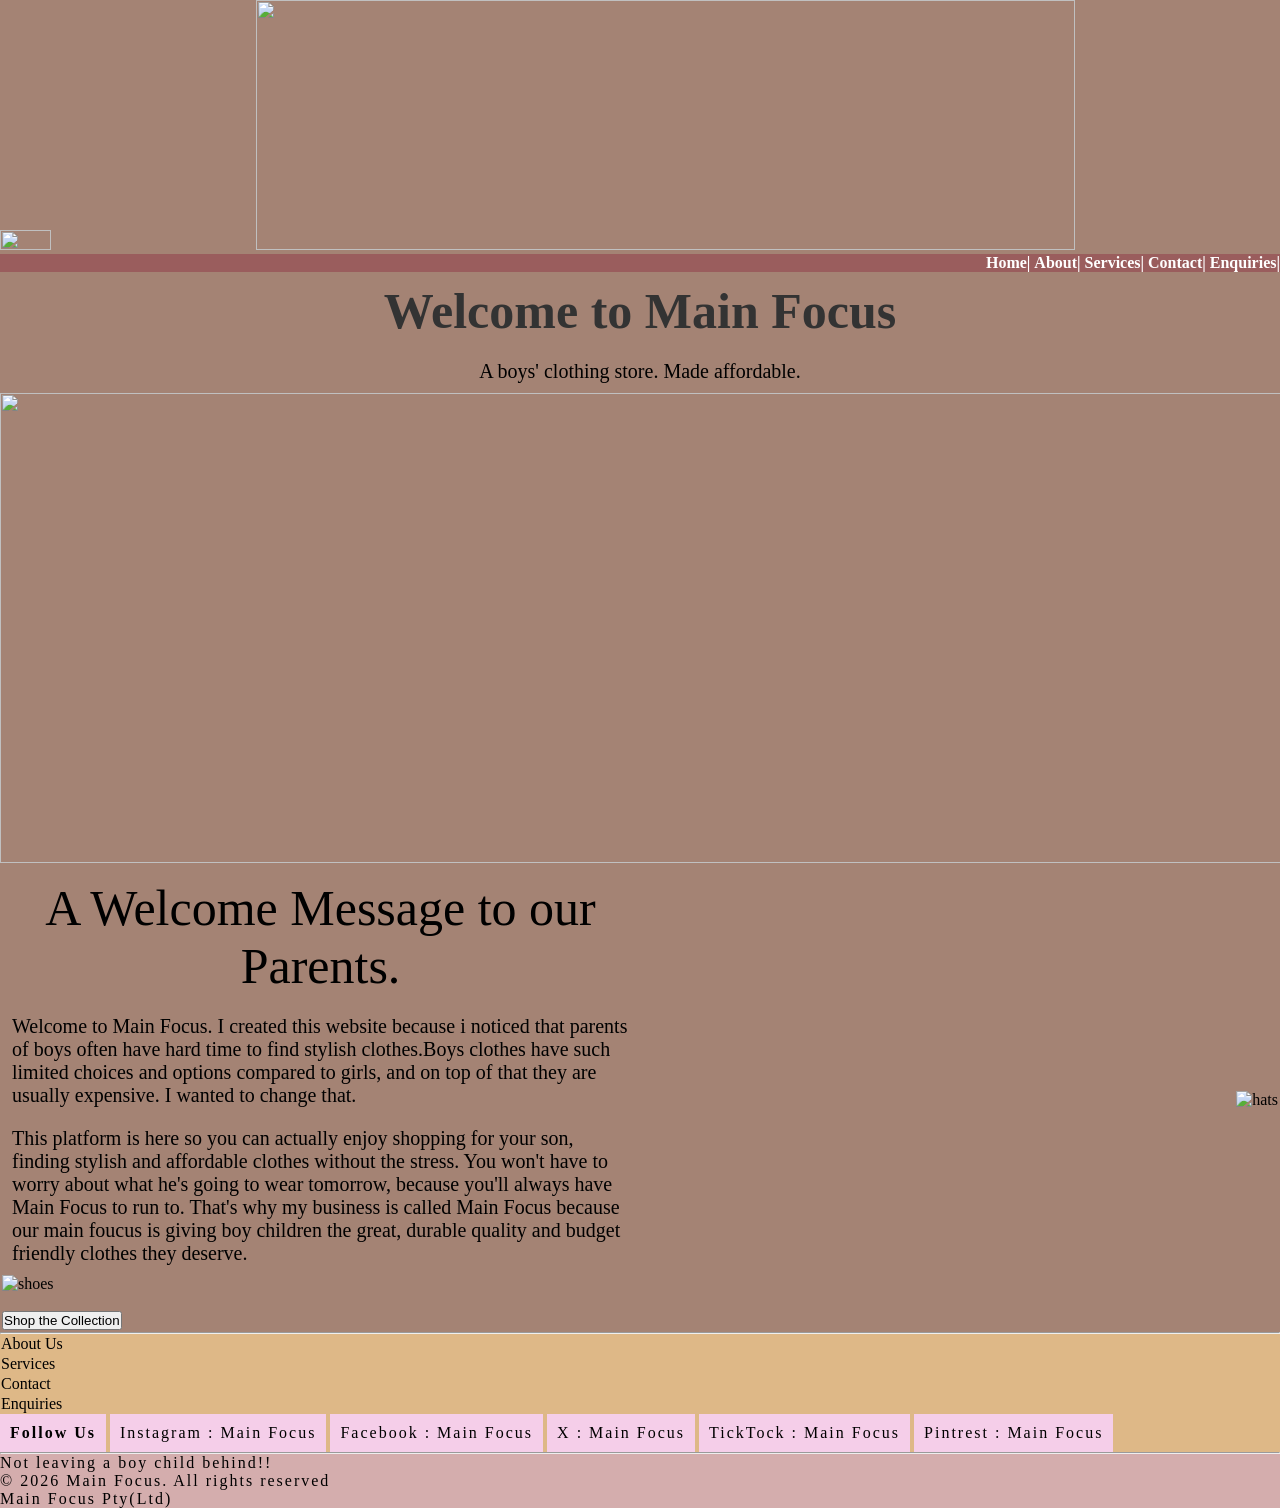
==== index.html @ 8e1b82ff "Add files via upload" ====
<!DOCTYPE html>
<html lang="en">
<head>
    <meta charset="UTF-8">
    <meta name="viewport" content="width=device-width, initial-scale=1.0">
      <link rel="stylesheet" href="css_assests/mainfocus.css">
    <title>Main Focus | Boys' Clothing Store</title>
     <meta name="description" content="Main Focus is your go-to destination for affordable and stylish boys' clothing. Explore our wide range of products including summer wear, winter jackets, formal outfits, shoes, sunglasses, and hats.">
    <meta name="keywords" content="boys clothing, boys fashion, affordable boys clothes, boys summer wear, boys winter jackets, boys formal wear, boys shoes, boys hats">
</head>
<body class="body">
    <img src="_image/Logo.png" width="20%" height="20%"><img src="_image/hats/kelly-sikkema-qPLAPVzPmE8-unsplash.jpg" width="80%" height="250" >
      <!-- NAVIGATIONS -->
     <nav> 
         <div align="right"> <b>
            <a href="index.html">Home|  </a>
            <a href="about.html">About|  </a>
            <a href="services.html">Services|  </a>
            <a href="contact.html">Contact|  </a>
            <a href="enquiries.html">Enquiries|  </a>
             </div>
            </b>
            </nav>
      <!-- WELCOMING MESSAGE -->

    <h1 class="head">Welcome to Main Focus</h1>
    <h2 class="headtwo">A boys' clothing store. Made affordable. </h2>
    
    <img src ="_image/winterwear/pexels-vika-glitter-392079-1620870.jpg" width="1500px" height="470px">
  
       
  

    <table width="100%"%>
          <!-- FIRST ROW OF THE TABLE -->
        <tr>
            <td width="50%" valing="top">
                <h3 class="headthree"> A Welcome Message to our Parents.</h3>
             <p class="paragraphone">Welcome to Main Focus. I created this website because i noticed that parents of boys often have hard time to find stylish clothes.Boys clothes have such limited choices and options compared to girls, and on top of that they are usually expensive. I wanted to change that.</p>
            
             <p class="paragraphone"> This platform is here so you can actually enjoy shopping for your son, finding stylish and affordable clothes without the stress. You won't have to worry about what he's going to wear tomorrow, because you'll always have Main Focus to run to. That's why my business is called Main Focus because our main foucus is giving boy children the great, durable quality and budget friendly clothes they deserve. </p>  
                <img src="_image/shoes/nata-alves-motta-FiOX0Bkf8cc-unsplash.jpg" width="400" height="200" alt="shoes">
                <br></br>
                <button>Shop the Collection</button>
            </td>
            <td width="50%" align="right">
                <img src="_image/hats/tim-mossholder-S_is6qykrz4-unsplash.jpg" width="600px" height="600px" alt="hats">
            </td>
        </tr> 
        </table>
   
    
    
    <hr></hr>
     <footer>
          <!-- NAVIGATIONS -->
       
        <ul>
            <li><a href="about.html">About Us</a></li>
            <li><a href="services.html">Services</a></li>
            <li><a href="contact.html">Contact</a></li>
            <li><a href="enquiries.html">Enquiries</a></li>
              <!-- ONLINE PLATFORM -->

        </ul>
        <h4 align="right">Follow Us</h4>
        <p class="online" align="right">Instagram : Main Focus</p>
        <p class="online" align="right">Facebook : Main Focus</p>
        <p class="online" align="right">X : Main Focus</p>
        <p class="online" align="right">TickTock : Main Focus</p>
        <p class="online" align="right">Pintrest : Main Focus</p>
        <hr></hr>
        <p class="registered">Not leaving a boy child behind!! </p>         
        <p class="registered">&copy; 2026 Main Focus. All rights reserved</p>
        <p class="registered">Main Focus Pty(Ltd)</p>
        </footer>
        <!-- Back to Top Button -->
<button id="backToTop">Back to Top ↑</button>
<script>
    // Get the Back to Top button
    var backToTopButton = document.getElementById("backToTop");

    // Hide the button when the page first loads
    backToTopButton.style.display = "none";

    // Check how far the visitor has scrolled
    window.onscroll = function() {
        if (window.scrollY > 200) {
            backToTopButton.style.display = "block";
        } else {
            backToTopButton.style.display = "none";
        }
    };

    // Scroll smoothly to the top when clicked
    backToTopButton.onclick = function() {
        window.scrollTo({
            top: 0,
            behavior: "smooth"
        });
    };
</script>
</body>
</html>
---- css_assests/mainfocus.css ----
/*CSS Reset*/
*{
    margin: 0;
    padding: 0;
    box-sizing: border-box;
}
 body{
    margin: 0;
    padding: 0;
   
}
.body{
    background-color: #A48374;
}
.about{
    background-color: #704c13;
}
.services{
    background-color: #B19273;
}
.contact{
    background-color: #ccaa9a;
}
.enquiries{
    background-color: #DDC3B6;
}
nav{
    background-color: rgb(154, 93, 93);
}
nav div b a{ 
    color: white;
    text-decoration: pink;
}

nav div b{
    color: aqua;
   /* display: flex;*/
    list-style-type: none;
    gap: 20px;
    /*padding: 1%;*/
   }
/* HOVER USED TO CHANGE THE APPEARANCE OF THE NAVIGATION LINKS WHEN MOUSE IS HOVERED OVER THEM */
nav div b a:hover{
    background-color: black;
    color: purple;
    padding: 10px;
    border-radius: 35px;
}
footer{
    background-color: burlywood;
   /* margin:10px;*/
}
ul li a{
    color: black;
    text-decoration: rgb(252, 15, 55);
  
}
ul li a:hover{
    background-color:rgb(42, 165, 165);
    color: black ;
    padding: 10px;
    border-radius: 35px;
}
ul li{
    list-style-type: none;
    padding: 1px;
}
.head{
    color: #333;
    font-family: 'Times New Roman', Times, serif;
    font-size: 50px;
    font-weight: 0;
    padding: 10px;
    text-align: center;
}
.headtwo{
    color: #000;
    font-family: 'Times New Roman', Times, serif;
    font-size: 1.25rem;
    font-weight: 30;
    padding: 10px;
    text-align: center;
}
.headthree{
    color: #000;
    font-family: 'Times New Roman', Times, serif;
    font-size: 3.125rem;
    font-weight: 30;
    padding: 10px;
    text-align: center;
}
.paragraphone{
    color: #000;
    font-family: 'roman', Times, serif;
    font-size: 1.25rem;
    font-weight: 30;
    padding: 10px;
   /* text-align: center;*/
}
.headfour{
     color: #000;
    font-family: 'roman', Times, serif;
    font-size: 3.125rem;
    font-weight: 30;
    padding: 10px;
}
.break{
      color: #000;
    font-family: 'Times New Roman', Times, serif;
    font-size: 3.125rem;
    font-weight: 30;
    padding: 10px;
   } 
 .online{
    background-color: #f5cee9;
    display: inline-grid;
    grid-template-columns: auto auto auto auto auto auto;
    text-align: center;
    letter-spacing: 2px;
    padding: 10px;
}
h4{
    background-color: #f5cee9;
    display: inline-grid;
    grid-template-columns: auto auto auto auto auto auto;
    text-align: center;
    letter-spacing: 2px;
    padding: 10px;
}
.registered{
    background-color: rgb(212, 173, 173);
   /* text-align: center;*/
    letter-spacing: 2px;
    /*padding: 10px;*/
}
table td{
    width: 33.33%;
}
table {
    width: 100%;
    table-layout: fixed;
   
}
img{
   max-width: 100%;
   /* height: auto;*/
   /* display: block;*/
}

/*ENQUIRIES*/
form label input{
    padding: 10px;
}
form input:focus{
    border: 2px solid #000000;
}
#map {
    height: 400px;
    width: 100%;
}

/* DESKTOP */
@media (min-width: 1024px) {

    nav ul {
        display: flex;
        flex-direction: row;
        justify-content: center;
        align-items: center;
    }

    .products {
        display: grid;
        grid-template-columns: repeat(3, 1fr);
    }

    h1 {
        font-size: 3rem;
    }
}


/* TABLET */
@media (min-width: 768px) and (max-width: 1023px) {
    table, tbody, tr {
        width: 100%;
        display: block;
    }
    table td {
        width: 48%;
        display: inline-block;
        vertical-align: top;
    }
    

    nav ul {
        display: flex;
        flex-direction: row;
        justify-content: center;
        align-items: center;
    }

    .products {
        display: grid;
        grid-template-columns: repeat(2, 1fr);
    }

    h1 {
        font-size: 2.5rem;
    }
}
/* Navigation link animation */
nav a {
    position: relative;
    text-decoration: none;
}

/* Create the underline */
nav a::after {
    content: "";
    position: absolute;
    width: 0;
    height: 2px;
    background-color: #000;
    left: 0;
    bottom: -4px;
    transition: width 0.3s ease;
}

/* Animate the underline when hovering */
nav a:hover::after {
    width: 100%;
}
/* Button hover animation */
button {
    transition: all 0.3s ease;
}

button:hover {
    transform: scale(1.05);
    cursor: pointer;
}
/* Back to Top button */
#backToTop {
    position: fixed;
    bottom: 20px;
    right: 20px;
    padding: 12px 18px;
    background-color: black;
    color: white;
    border: none;
    border-radius: 5px;
    z-index: 1000;
}






/* MOBILE */
@media (max-width: 767px) {

    nav ul {
        display: flex;
        flex-direction: column;
        align-items: center;
    }

    .products {
        display: grid;
        grid-template-columns: 1fr;
    }

    table, tbody, tr, td {
        font-size: 2rem;
        display: block;
        width: 100% !important;
    }
}


/* MOST ASKED QUESTIONS */

.faq {
    margin: 1rem;
}

.question {
    background-color: #222222;
    color: white;
    padding: 1rem;
    cursor: pointer;
    border-radius: 5px;
    margin-bottom: 0.5rem;
}

.answer {
    padding: 1rem;
    background-color: #f2f2f2;
    margin-bottom: 1rem;
}

#openAll,
#closeAll {
    padding: 0.6rem 1rem;
    margin: 0.3rem;
    cursor: pointer;
}
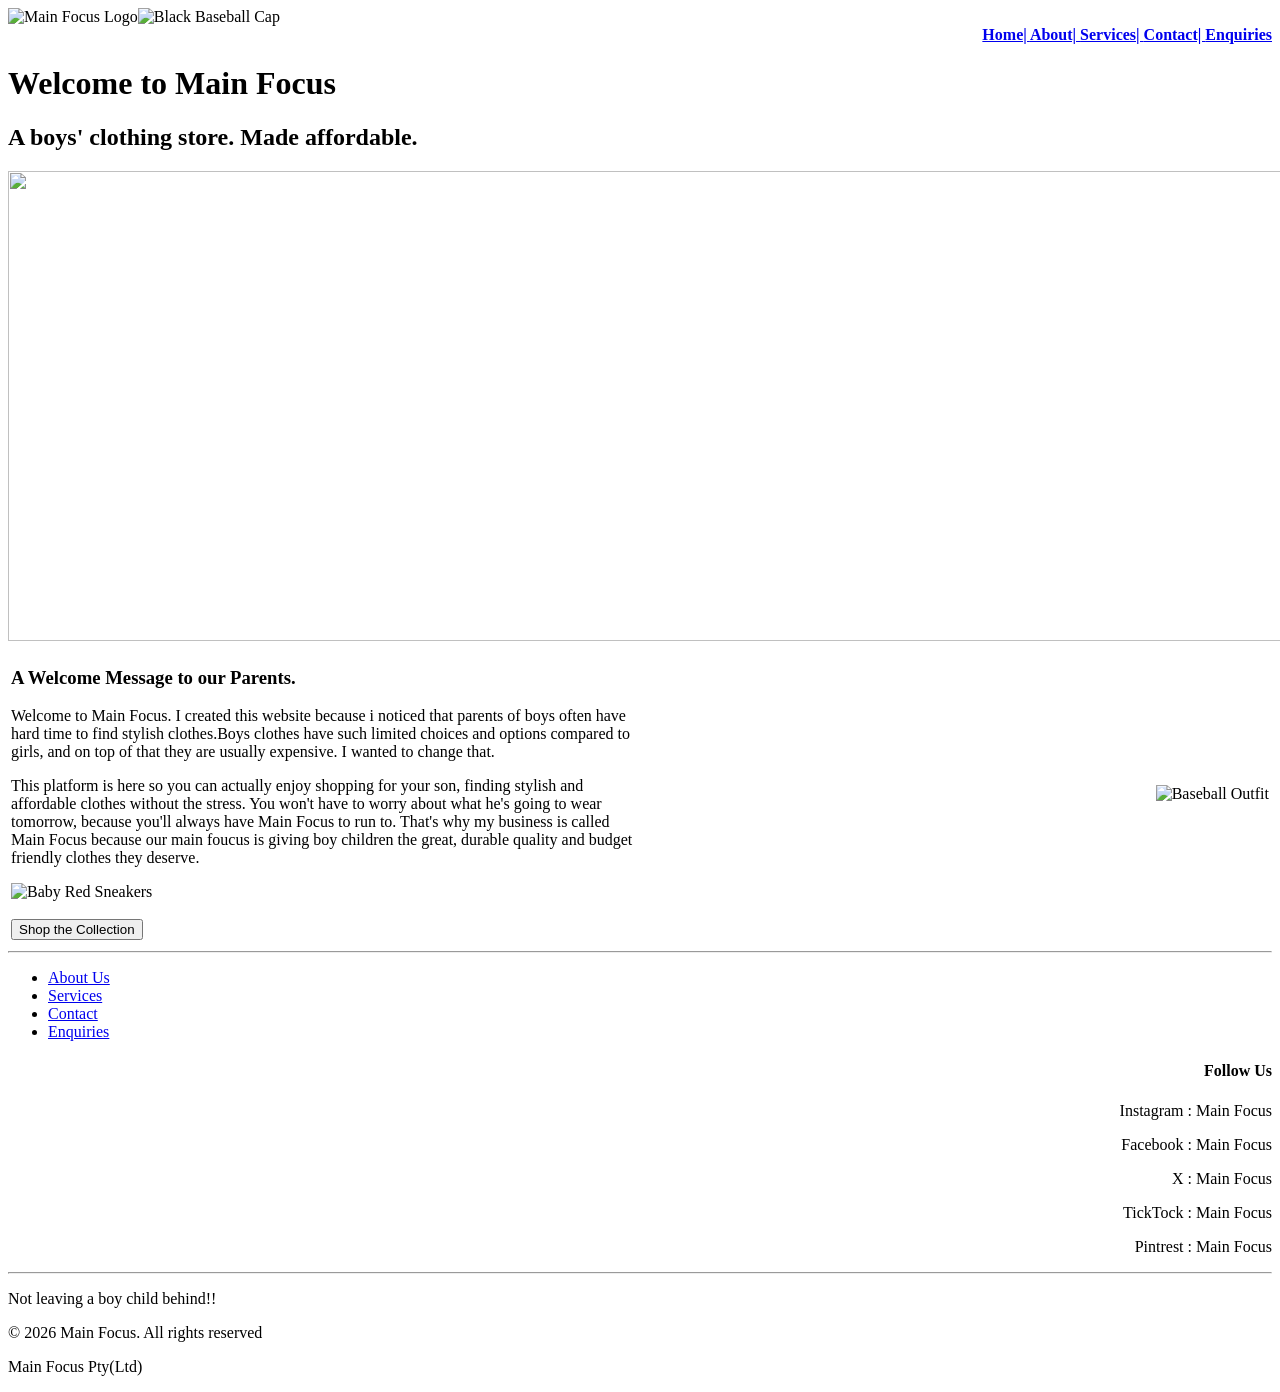
==== commit d2148add: "Add files via upload" ====
--- a/index.html
+++ b/index.html
@@ -4,12 +4,12 @@
     <meta charset="UTF-8">
     <meta name="viewport" content="width=device-width, initial-scale=1.0">
       <link rel="stylesheet" href="css_assests/mainfocus.css">
-    <title>Main Focus | Boys' Clothing Store</title>
+    <title>Main Focus | Boys' Clothing Store | Home</title>
      <meta name="description" content="Main Focus is your go-to destination for affordable and stylish boys' clothing. Explore our wide range of products including summer wear, winter jackets, formal outfits, shoes, sunglasses, and hats.">
     <meta name="keywords" content="boys clothing, boys fashion, affordable boys clothes, boys summer wear, boys winter jackets, boys formal wear, boys shoes, boys hats">
 </head>
 <body class="body">
-    <img src="_image/Logo.png" width="20%" height="20%"><img src="_image/hats/kelly-sikkema-qPLAPVzPmE8-unsplash.jpg" width="80%" height="250" >
+    <img src="_image/Logo.png" alt="Main Focus Logo" width="20%" height="20%"><img src="_image/hats/black-baseball-cap.jpg" alt="Black Baseball Cap" width="80%" height="250" >
       <!-- NAVIGATIONS -->
      <nav> 
          <div align="right"> <b>
@@ -17,7 +17,7 @@
             <a href="about.html">About|  </a>
             <a href="services.html">Services|  </a>
             <a href="contact.html">Contact|  </a>
-            <a href="enquiries.html">Enquiries|  </a>
+            <a href="enquiries.html">Enquiries </a>
              </div>
             </b>
             </nav>
@@ -39,12 +39,12 @@
              <p class="paragraphone">Welcome to Main Focus. I created this website because i noticed that parents of boys often have hard time to find stylish clothes.Boys clothes have such limited choices and options compared to girls, and on top of that they are usually expensive. I wanted to change that.</p>
             
              <p class="paragraphone"> This platform is here so you can actually enjoy shopping for your son, finding stylish and affordable clothes without the stress. You won't have to worry about what he's going to wear tomorrow, because you'll always have Main Focus to run to. That's why my business is called Main Focus because our main foucus is giving boy children the great, durable quality and budget friendly clothes they deserve. </p>  
-                <img src="_image/shoes/nata-alves-motta-FiOX0Bkf8cc-unsplash.jpg" width="400" height="200" alt="shoes">
+                <img src="_image/shoes/baby-soft-sole-canvas-red-sneakers.jpg" alt="Baby Red Sneakers" width="400" height="200">
                 <br></br>
                 <button>Shop the Collection</button>
             </td>
             <td width="50%" align="right">
-                <img src="_image/hats/tim-mossholder-S_is6qykrz4-unsplash.jpg" width="600px" height="600px" alt="hats">
+                <img src="_image/hats/baseball-outfit.jpg"  alt="Baseball Outfit" width="600px" height="600px">
             </td>
         </tr> 
         </table>
